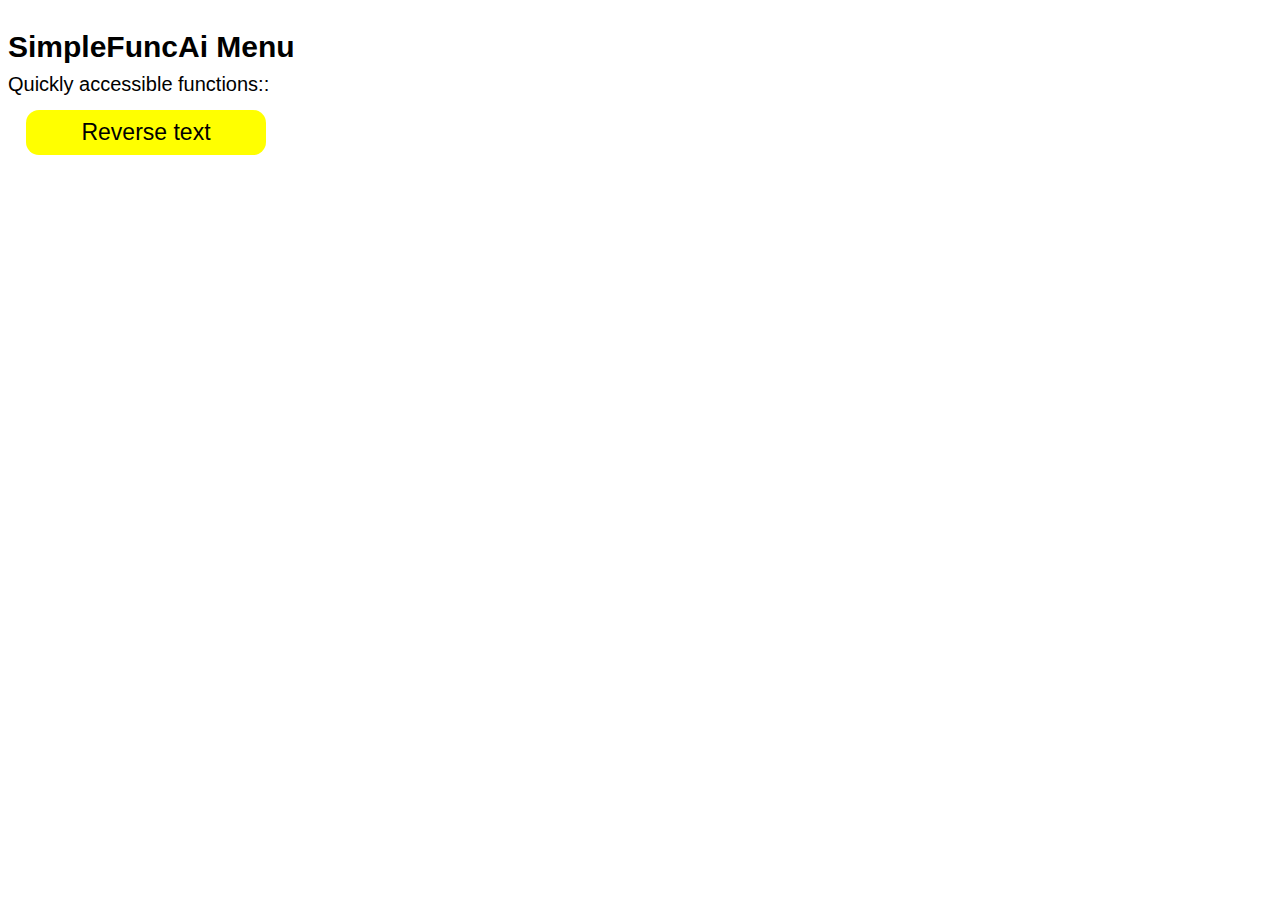
==== index.html @ 847c75b9 "Update index.html" ====
<!DOCTYPE html>
<html lang="en">
<head>
    <meta charset="UTF-8">
    <title>SimpleFuncAi Menu</title>
    <link rel="stylesheet" href="style.css" type="text/css">
    <script>
function goto() {
    location.href = "index_reverse.html";
}
    </script>
</head>
<body>
    <div class="container">
        <div class="item">
            <h3 class="hh">SimpleFuncAi Menu</h3>
            <p class="qu">Quickly accessible functions::</p>
            <button onclick="goto()" class="btnreverse">Reverse text</button>
        </div>
    </div>
</body>
</html>
---- style.css ----
.hh {
    font-family: Arial, Helvetica, sans-serif;
    font-size: 30px;


}
.qu {
    font-family: Arial, Helvetica, sans-serif;
    font-size: 20px;
    position: absolute;
    top: 53px;

}
.btnreverse {
    color: black;
    background-color: yellow;
    width: 240px;
    height: 45px;
    font-size: 23px;
    top: 110px;
    border: none;
    border-radius: 13px;
    transition: .2s linear;
    position: absolute;
    cursor: pointer;
    left: 26px;
}
.btnreverse:hover {
    background-color: rgb(213, 213, 1);
}
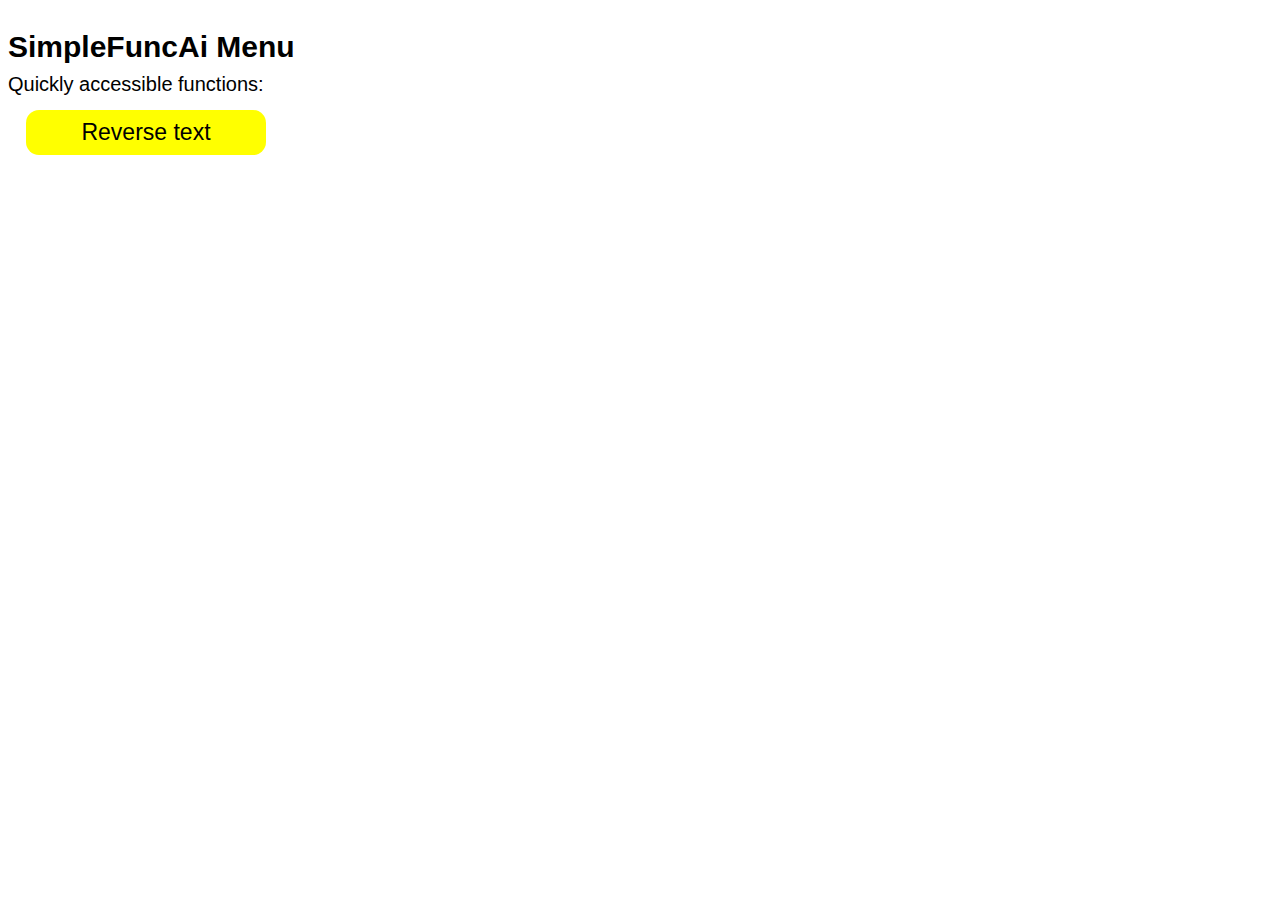
==== commit cc3c2f3b: "Update index.html" ====
--- a/index.html
+++ b/index.html
@@ -14,7 +14,7 @@
     <div class="container">
         <div class="item">
             <h3 class="hh">SimpleFuncAi Menu</h3>
-            <p class="qu">Quickly accessible functions::</p>
+            <p class="qu">Quickly accessible functions:</p>
             <button onclick="goto()" class="btnreverse">Reverse text</button>
         </div>
     </div>
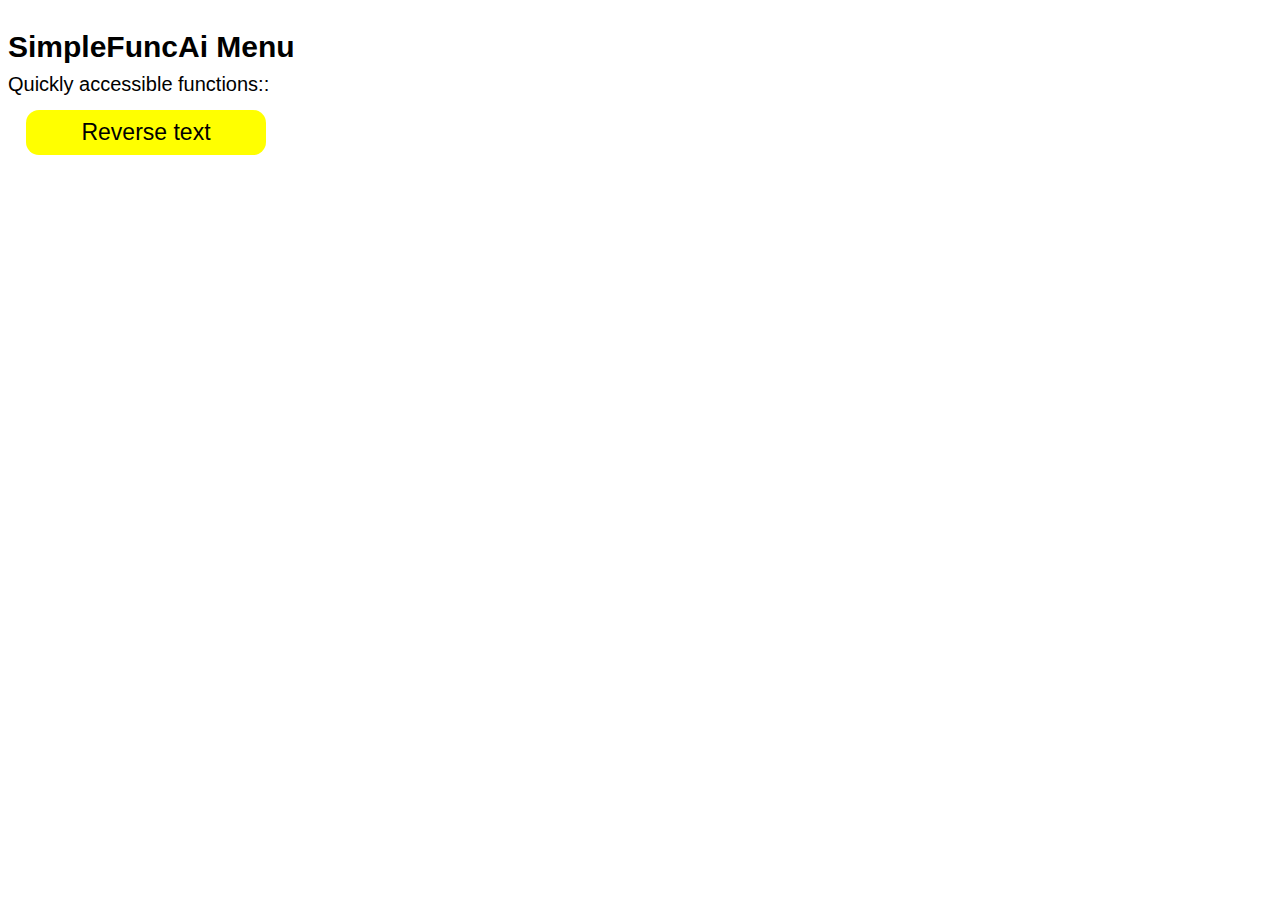
==== commit bf43a941: "Update index.html" ====
--- a/index.html
+++ b/index.html
@@ -4,6 +4,20 @@
     <meta charset="UTF-8">
     <title>SimpleFuncAi Menu</title>
     <link rel="stylesheet" href="style.css" type="text/css">
+    <script src="https://code.jquery.com/jquery-3.6.0.min.js"></script>
+    <script>
+      $(document).ready(function() {
+        $("a").click(function(event) {
+          event.preventDefault();
+          var href = $(this).attr("href");
+          $.ajax({
+            url: href,
+            success: function(data) {
+              $("#content").html(data);
+            }
+          });
+        });
+      });
     <script>
 function goto() {
     location.href = "index_reverse.html";
@@ -14,8 +28,8 @@
     <div class="container">
         <div class="item">
             <h3 class="hh">SimpleFuncAi Menu</h3>
-            <p class="qu">Quickly accessible functions:</p>
-            <button onclick="goto()" class="btnreverse">Reverse text</button>
+            <p class="qu">Quickly accessible functions::</p>
+            <a href="index_reverse.html"><button class="btnreverse">Reverse text</button></a>
         </div>
     </div>
 </body>
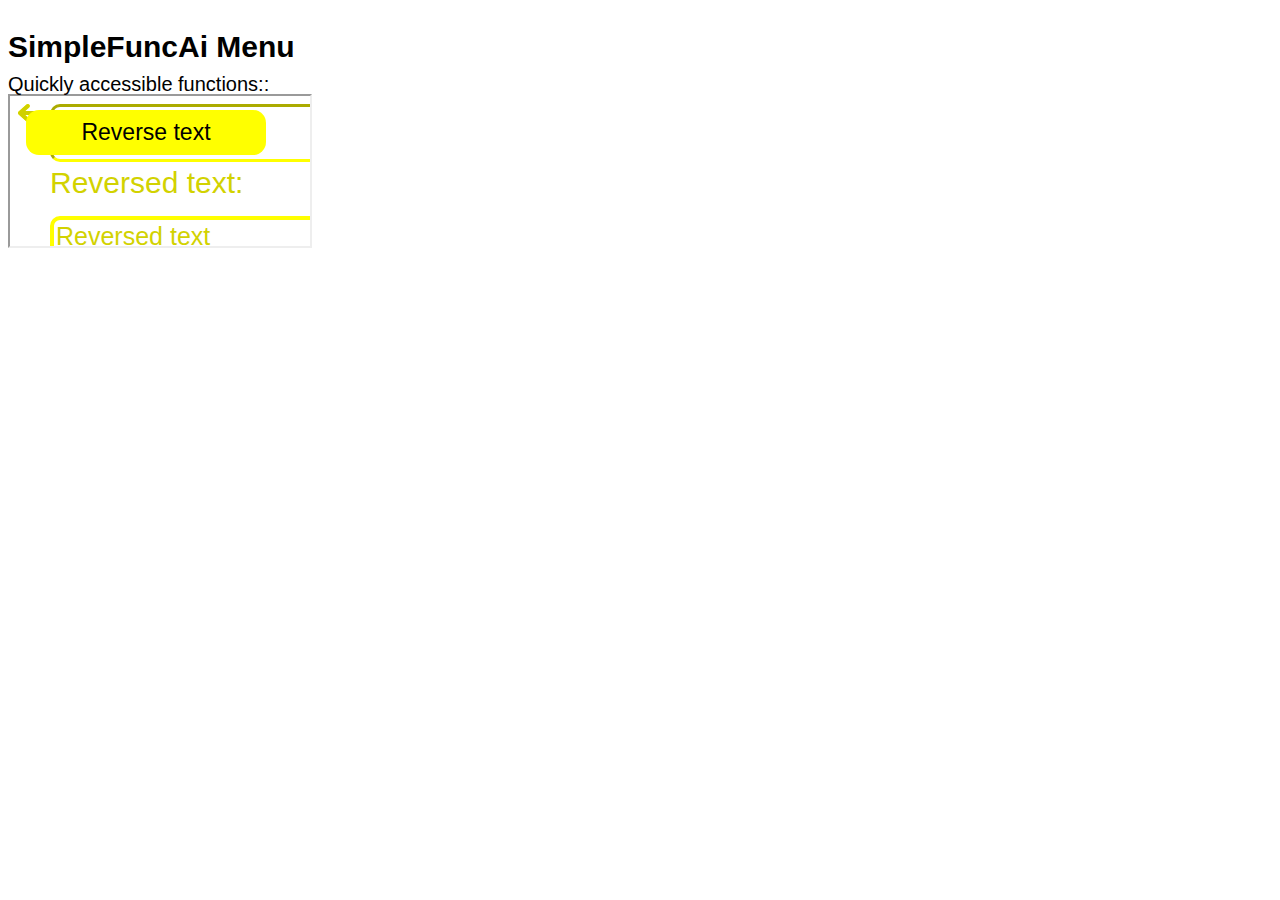
==== commit 0df3b89a: "Update index.html" ====
--- a/index.html
+++ b/index.html
@@ -30,6 +30,7 @@
             <h3 class="hh">SimpleFuncAi Menu</h3>
             <p class="qu">Quickly accessible functions::</p>
             <a href="index_reverse.html"><button class="btnreverse">Reverse text</button></a>
+            <iframe src="index_reverse.html"></iframe>
         </div>
     </div>
 </body>
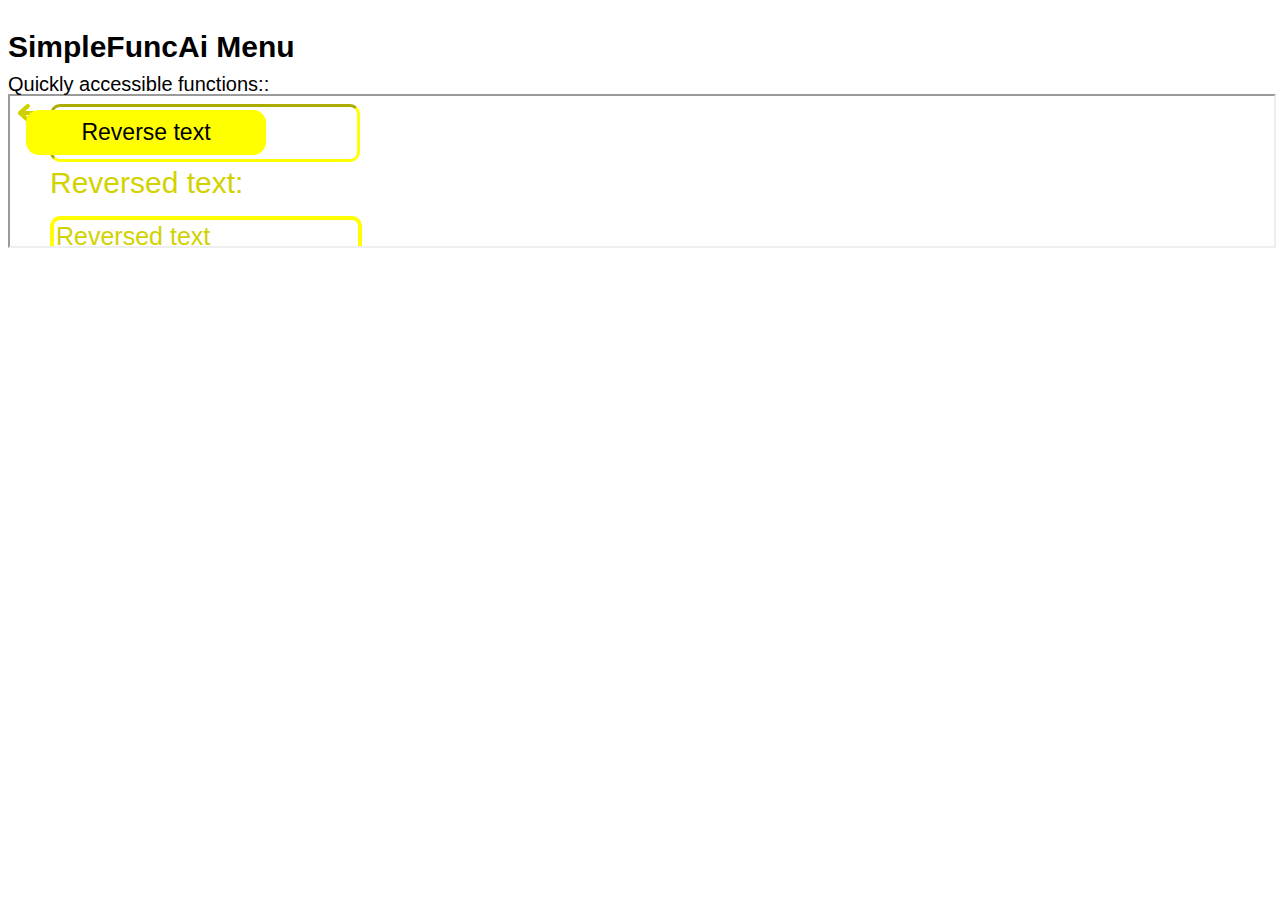
==== commit 85f36a96: "Update index.html" ====
--- a/index.html
+++ b/index.html
@@ -30,7 +30,7 @@
             <h3 class="hh">SimpleFuncAi Menu</h3>
             <p class="qu">Quickly accessible functions::</p>
             <a href="index_reverse.html"><button class="btnreverse">Reverse text</button></a>
-            <iframe src="index_reverse.html"></iframe>
+            <iframe src="index_reverse.html" style="height:100%; width:100%; margin:0; padding:0;"></iframe>
         </div>
     </div>
 </body>
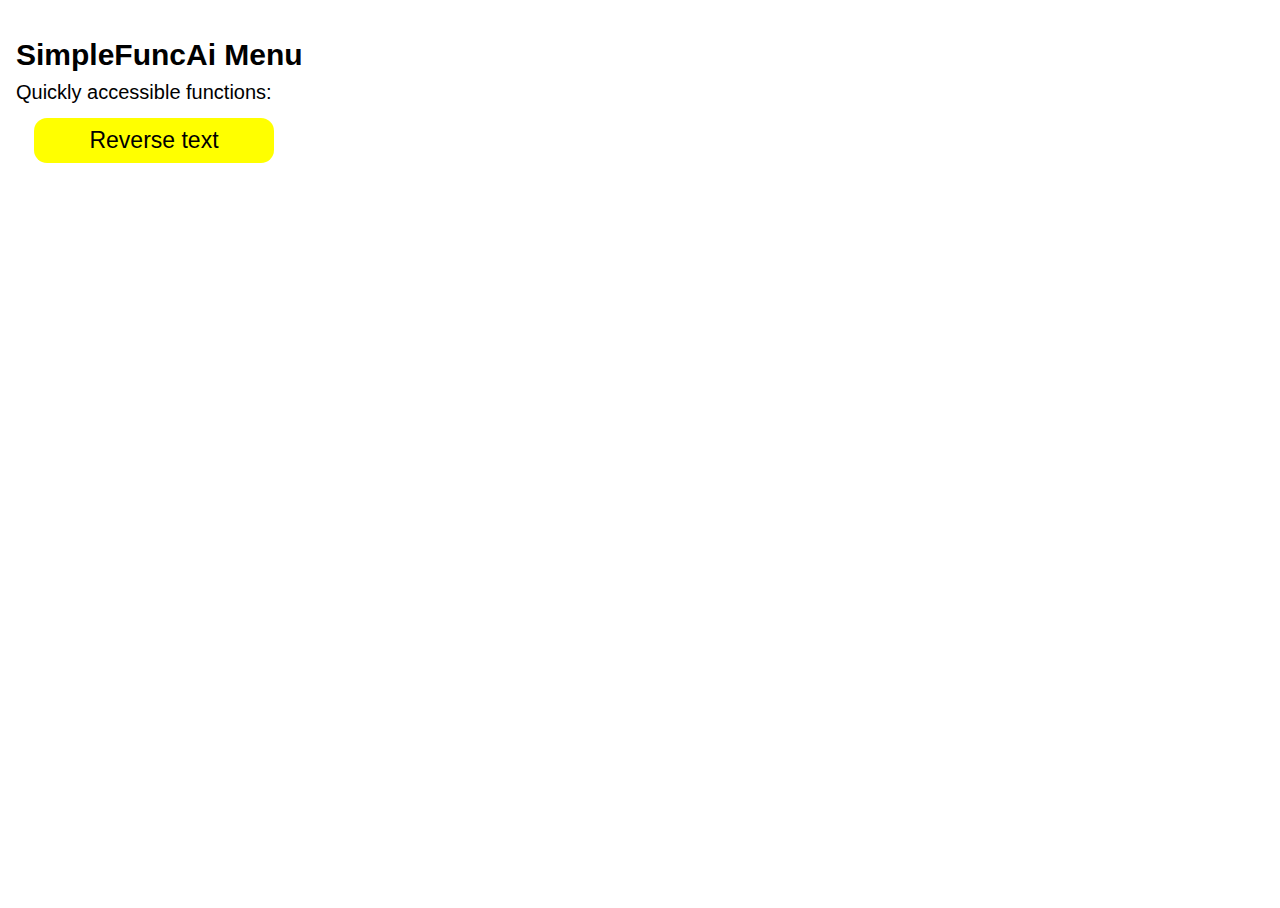
==== commit 38027c56: "Update index.html" ====
--- a/index.html
+++ b/index.html
@@ -2,36 +2,19 @@
 <html lang="en">
 <head>
     <meta charset="UTF-8">
-    <title>SimpleFuncAi Menu</title>
-    <link rel="stylesheet" href="style.css" type="text/css">
-    <script src="https://code.jquery.com/jquery-3.6.0.min.js"></script>
-    <script>
-      $(document).ready(function() {
-        $("a").click(function(event) {
-          event.preventDefault();
-          var href = $(this).attr("href");
-          $.ajax({
-            url: href,
-            success: function(data) {
-              $("#content").html(data);
-            }
-          });
-        });
-      });
-    <script>
-function goto() {
-    location.href = "index_reverse.html";
+    <title>SimpleFuncAi</title>
+    <style>
+body{
+    overflow: hidden;
 }
-    </script>
+iframe{
+    width: 100%;
+    height: 100%;
+    position: absolute;
+}
+    </style>
 </head>
 <body>
-    <div class="container">
-        <div class="item">
-            <h3 class="hh">SimpleFuncAi Menu</h3>
-            <p class="qu">Quickly accessible functions::</p>
-            <a href="index_reverse.html"><button class="btnreverse">Reverse text</button></a>
-            <iframe src="index_reverse.html" style="height:100%; width:100%; margin:0; padding:0;"></iframe>
-        </div>
-    </div>
+    <iframe src="index_main.html" frameborder="0"></iframe>
 </body>
 </html>
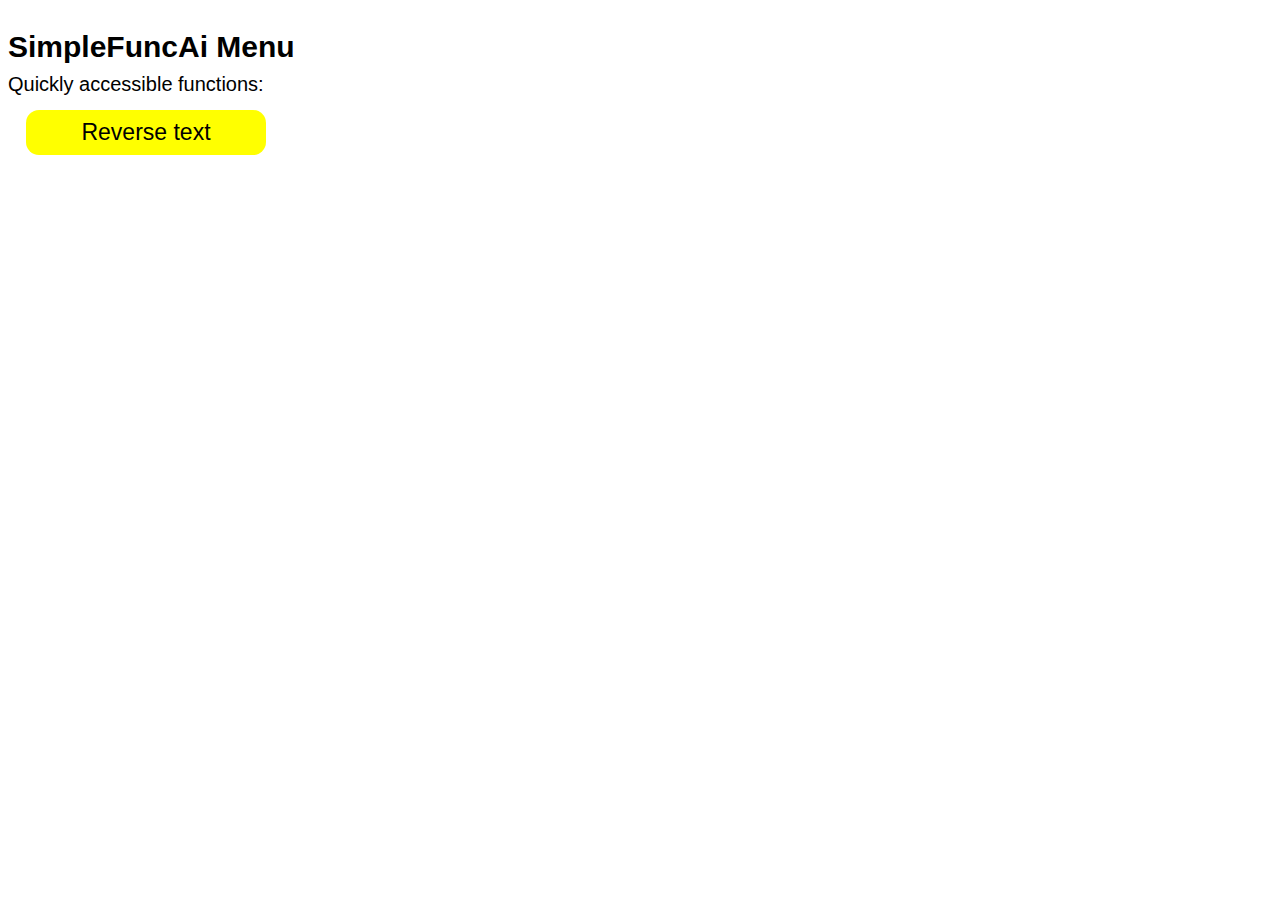
==== commit 68286d91: "Update index.html" ====
--- a/index.html
+++ b/index.html
@@ -3,18 +3,117 @@
 <head>
     <meta charset="UTF-8">
     <title>SimpleFuncAi</title>
-    <style>
-body{
-    overflow: hidden;
+    <link rel="stylesheet" href="style.css" type="text/css">
+    <script src="https://telegram.org/js/telegram-web-app.js"></script>
+    <script>
+function goto() {
+  let ccc = document.getElementById("container1");
+  let cck = document.getElementById("container");
+  cck.style.display = 'block';
+  ccc.style.display = 'none';
 }
-iframe{
-    width: 100%;
-    height: 100%;
-    position: absolute;
+    </script>
+    <script>
+let tg = window.Telegram.WebApp;
+tg.expand();
+
+function butclick() {
+  let input = document.getElementById("input");
+  let text = document.getElementById("area");
+  let but = document.getElementById("copy");
+  let sendb = document.getElementById("send");
+  let conf = document.getElementById("conf");
+  let value = input.value;
+  let reversedText = value.split('').reverse().join('');
+  text.innerText = reversedText;
+  if (/^\s+$/.test(reversedText)) {
+    sendb.style.display = 'none';
+    } else {
+    if (reversedText != ''){
+        sendb.style.display = 'block';
+    };
+    };
+  if (reversedText != ''){
+    but.style.display = 'block';
+
+    conf.style.transition = 'none';
+    conf.style.top = '400px';
+    setTimeout(function() {
+        conf.style.transition = '.2s linear';
+    }, 100);
+
+  } else{
+    but.style.display = 'none';
+    sendb.style.display = 'none';
+    conf.style.transition = 'none';
+    conf.style.top = '345px';
+    setTimeout(function() {
+        conf.style.transition = '.2s linear';
+    }, 100);
+  };
+};
+
+function copytext() {
+  const textarea = document.getElementById("area");
+  textarea.select();
+  document.execCommand('copy');
+};
+
+
+
+
+
+function sends() {
+  let input = document.getElementById("area");
+  let value = input.value;
+  let reversedText = value;
+  tg.sendData(reversedText);
+<!--  let bob = document.getElementById("send");-->
+<!--  bob.innerText = reversedText;-->
+};
+function goto1() {
+  let ccc = document.getElementById("container1");
+  let cck = document.getElementById("container");
+  cck.style.display = 'none';
+  ccc.style.display = 'block';
 }
-    </style>
+    </script>
 </head>
 <body>
-    <iframe src="index_main.html" frameborder="0"></iframe>
+    <div id="container1" class="container1">
+        <div class="item1">
+            <h3 class="hh">SimpleFuncAi Menu</h3>
+            <p class="qu">Quickly accessible functions:</p>
+            <button onclick="goto()" class="btnreverse">Reverse text</button>
+        </div>
+    </div>
+    <div id="container" class="container">
+      <div class="inner">
+          <div class="item">
+            <input id="input" type="text" placeholder="Text to reverse">
+          </div>
+          <div class="item">
+            <p class="ppuua">Reversed text:</p>
+          </div>
+          <div class="item">
+            <button onclick="copytext()" id="copy" class="newbut">Copy</button>
+          </div>
+          <div class="item">
+            <button id="conf" class="but" onclick="butclick()">Confim</button>
+          </div>
+          <div class="item">
+            <textarea readonly id="area">Reversed text</textarea>
+          </div>
+          <div class="item">
+            <button class="tgbut" id="send" onclick="sends()">Send text to bot</button>
+          </div>
+          <div class="item">
+              <img onclick="goto1()" class="imgs" src="back.svg">
+          </div>
+          <div class="item">
+            <img src="backc.svg">
+          </div>
+      </div>
+  </div>
 </body>
 </html>
--- a/style.css
+++ b/style.css
@@ -0,0 +1,160 @@
+.container {
+    display: none;
+}
+body {
+    background-color: white;
+}
+
+.hh {
+    font-family: Arial, Helvetica, sans-serif;
+    font-size: 30px;
+
+
+}
+.qu {
+    font-family: Arial, Helvetica, sans-serif;
+    font-size: 20px;
+    position: absolute;
+    top: 53px;
+
+}
+.btnreverse {
+    color: black;
+    background-color: yellow;
+    width: 240px;
+    height: 45px;
+    font-size: 23px;
+    top: 110px;
+    border: none;
+    border-radius: 13px;
+    transition: .2s linear;
+    position: absolute;
+    cursor: pointer;
+    left: 26px;
+}
+.btnreverse:hover {
+    background-color: rgb(213, 213, 1);
+}
+/* next bode  */
+.container {
+    max-width: 390px;
+}
+
+
+.inner{
+    display: grid;
+    grid-template-columns: 1fr;
+    grid-template-rows: auto, auto;
+}
+.item {
+    text-align:left;
+}
+input {
+    border-radius: 10px;
+    border-color: yellow;
+    border-width: 3px;
+    font-size: larger;
+    color:rgb(210, 210, 0);
+    position: absolute;
+    left: 40px;
+    
+    
+    width: 300px;
+    height: 50px;
+}
+input::placeholder{
+    color: rgb(210, 210, 0);
+    font-size:larger;
+
+}
+.but{
+    color: black;
+    background-color: yellow;
+    border: none;
+    border-radius: 10px;
+    width: 250px;
+    height: 50px;
+    font-size: 30px;
+    cursor: pointer;
+    position: absolute;
+    top: 345px;
+    transition: .2s linear;
+    left: 40px;
+    /* top: 400px; */
+}
+.but:hover {
+    background-color: rgb(213, 213, 1);
+}
+.ppuua {
+    font-family: Arial, Helvetica, sans-serif;
+    font-size: 30px;
+    color: rgb(210, 210, 0);
+    position: absolute;
+    top: 40px;
+    left: 40px;
+}
+textarea {
+    font-family: Arial, Helvetica, sans-serif;
+    font-size: 25px;
+    border-radius: 10px;
+    border-color: yellow;
+    border-width: 4px;
+    left: 40px;
+
+    color: rgb(210, 210, 0);
+    position: absolute;
+    top: 120px;
+    width: 300px;
+    height: 200px;
+    overflow: hidden;
+    resize: none;
+}
+.newbut {
+    display: none;
+    color: rgb(210, 210, 0);
+    background-color: white;
+    border-color: yellow;
+    border-radius: 10px;
+    border-width: 5px;
+    width: 200px;
+    height: 40px;
+    
+    font-size: 25px;
+    cursor: pointer;
+    position: absolute;
+    top: 345px;
+    left: 40px;
+    text-align: center;
+}
+.newbut:hover {
+    border-color: rgb(213, 213, 1);
+    color: rgb(213, 213, 1);
+}
+.tgbut {
+    display: none;
+    color: rgb(210, 210, 0);
+    background-color: white;
+    border-color: yellow;
+    border-radius: 10px;
+    border-width: 5px;
+    width: 250px;
+    height: 50px;
+    font-size: 25px;
+    cursor: pointer;
+    position: absolute;
+    left: 40px;
+    top: 460px;
+    text-align: center;
+}
+.tgbut:hover {
+    border-color: rgb(213, 213, 1);
+    color: rgb(213, 213, 1);
+}
+.imgs {
+    position: absolute;
+    z-index: 999;
+    transition: .2s linear;
+}
+.imgs:hover {
+    opacity: 0;
+}
